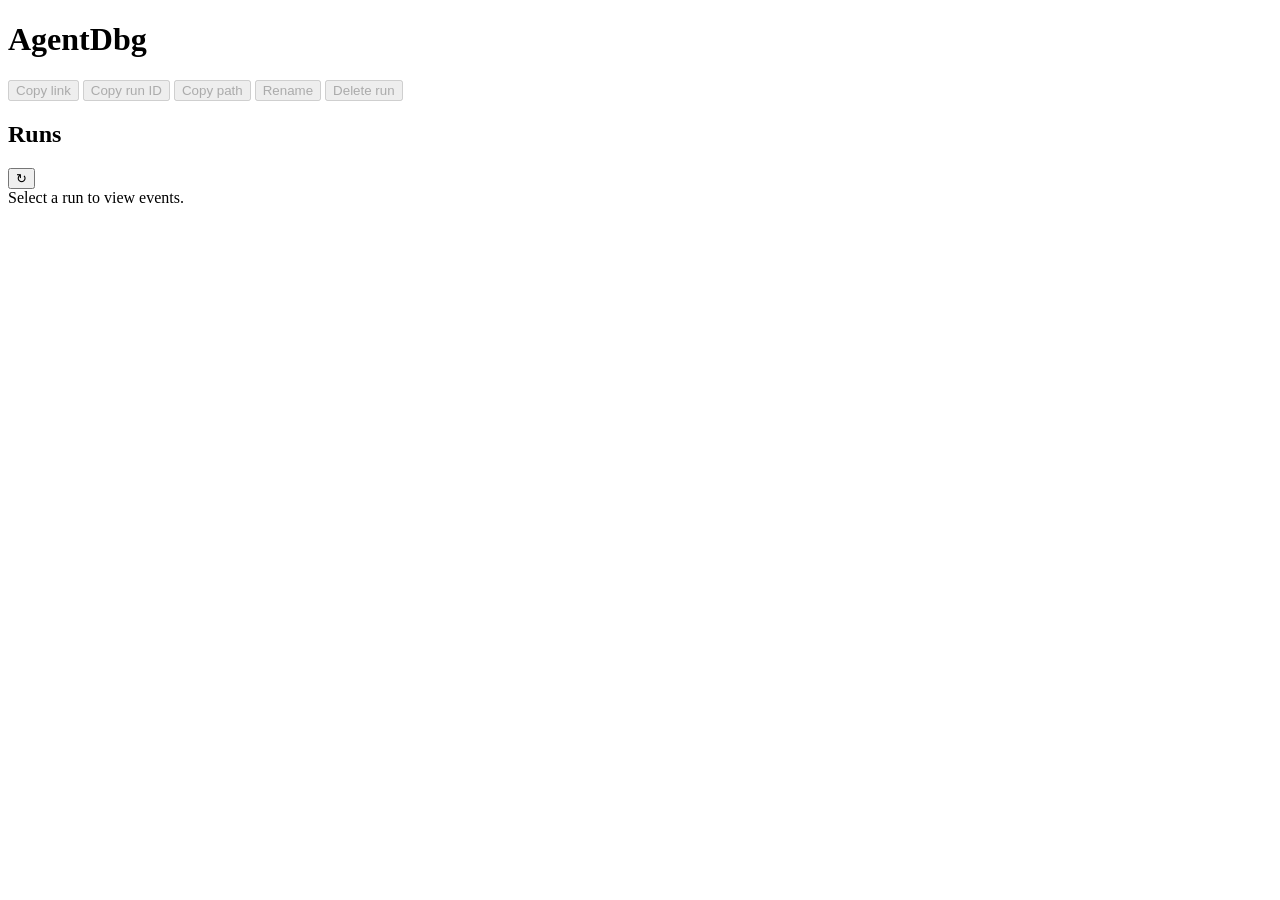
==== maida/ui_static/index.html @ b6fca819 "[WIP] Renaming agentdbg to maida This PR is WIP:  * Renaming the project to maida" ====
<!DOCTYPE html>
<html lang="en">
<head>
  <meta charset="UTF-8" />
  <meta name="viewport" content="width=device-width, initial-scale=1" />
  <title>AgentDbg</title>
  <link rel="icon" href="/favicon.svg" type="image/svg+xml" />
  <link rel="stylesheet" href="/styles.css" />
</head>
<body>
  <header class="page-header">
    <h1>AgentDbg</h1>
    <div class="header-actions">
      <button type="button" id="btn-copy-link" class="btn-header" title="Copy link to this run" aria-label="Copy link to this run" disabled>Copy link</button>
      <button type="button" id="btn-copy-run-id" class="btn-header" title="Copy run ID" aria-label="Copy run ID" disabled>Copy run ID</button>
      <button type="button" id="btn-copy-path" class="btn-header" title="Copy path to run directory" aria-label="Copy path to run directory" disabled>Copy path</button>
      <button type="button" id="btn-rename-run" class="btn-header" title="Rename this run (updates run.json)" aria-label="Rename this run" disabled>Rename</button>
      <button type="button" id="btn-delete-run" class="btn-header btn-header-danger" title="Delete this run (irreversible)" aria-label="Delete this run" disabled>Delete run</button>
    </div>
  </header>
  <div class="layout">
    <aside class="sidebar">
      <div class="sidebar-header">
        <h2>Runs</h2>
        <button type="button" id="btn-refresh" class="btn-refresh" title="Refresh run list" aria-label="Refresh run list">↻</button>
      </div>
      <div id="run-list"></div>
      <div id="run-list-error" class="list-error" style="display:none;"></div>
    </aside>
    <main class="main">
      <div id="run-not-found-banner" class="run-not-found-banner" style="display:none;">Run not found. Showing latest run.</div>
      <!-- Run Summary: status strip, KPI chips, callouts, quick filters. Rendered by app.js from run.json + events. -->
      <div id="run-summary" class="run-summary" style="display:none;" role="region" aria-label="Run summary">
        <div id="run-summary-status" class="summary-status-strip"></div>
        <div id="run-summary-kpis" class="summary-kpis"></div>
        <div id="run-summary-callouts" class="summary-callouts"></div>
        <div id="run-summary-filters" class="summary-filters"></div>
      </div>
      <div id="timeline" class="timeline">
        <div id="timeline-toolbar" class="timeline-toolbar" style="display:none;">
          <span id="event-count" class="event-count"></span>
        </div>
        <div id="timeline-empty" class="empty">Select a run to view events.</div>
        <div id="timeline-error" class="error" style="display:none;"></div>
        <div id="timeline-events"></div>
      </div>
    </main>
  </div>

  <script src="/app.js"></script>
</body>
</html>
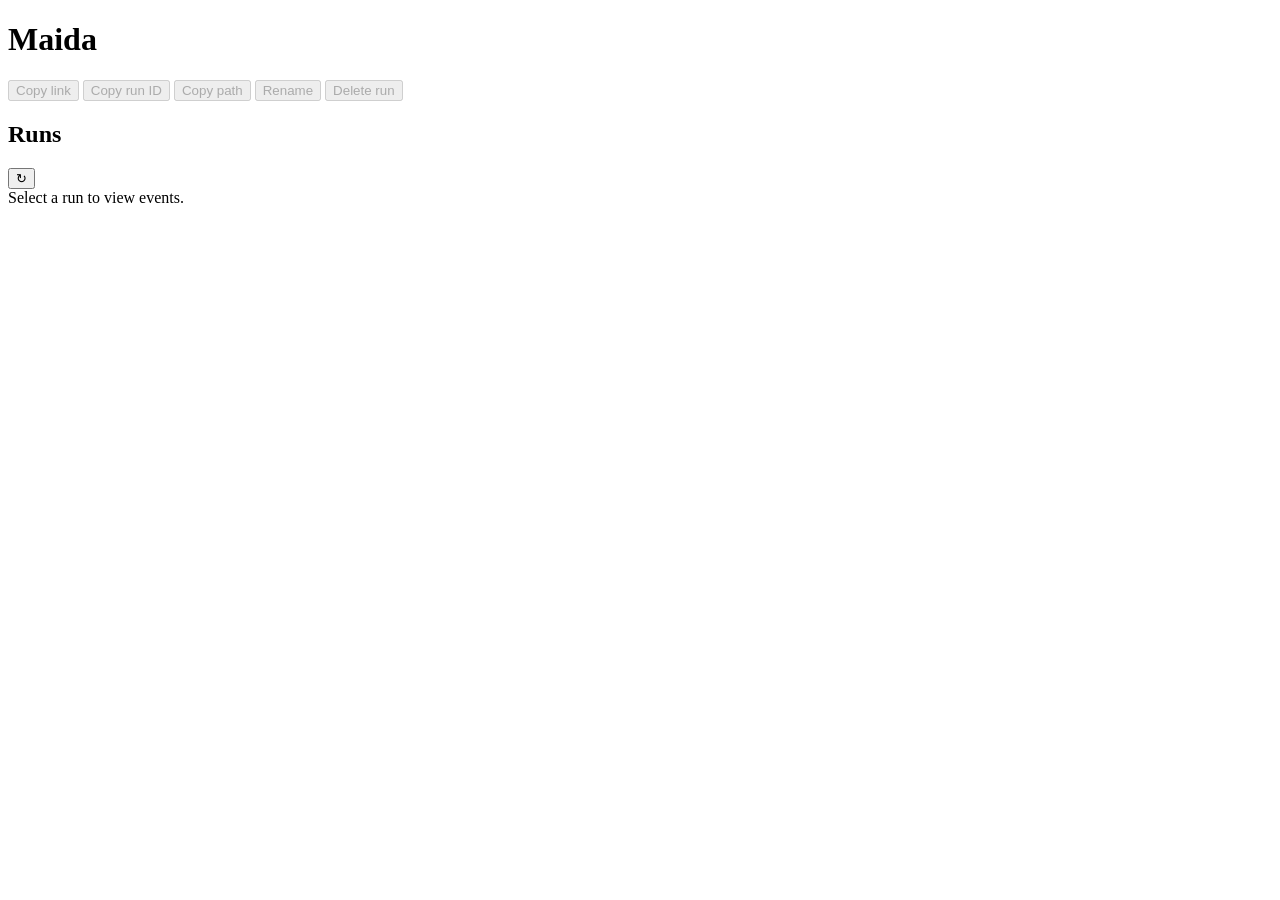
==== commit dd5411fc: "Rename non-SDK parts" ====
--- a/maida/ui_static/index.html
+++ b/maida/ui_static/index.html
@@ -3,13 +3,13 @@
 <head>
   <meta charset="UTF-8" />
   <meta name="viewport" content="width=device-width, initial-scale=1" />
-  <title>AgentDbg</title>
+  <title>Maida</title>
   <link rel="icon" href="/favicon.svg" type="image/svg+xml" />
   <link rel="stylesheet" href="/styles.css" />
 </head>
 <body>
   <header class="page-header">
-    <h1>AgentDbg</h1>
+    <h1>Maida</h1>
     <div class="header-actions">
       <button type="button" id="btn-copy-link" class="btn-header" title="Copy link to this run" aria-label="Copy link to this run" disabled>Copy link</button>
       <button type="button" id="btn-copy-run-id" class="btn-header" title="Copy run ID" aria-label="Copy run ID" disabled>Copy run ID</button>
